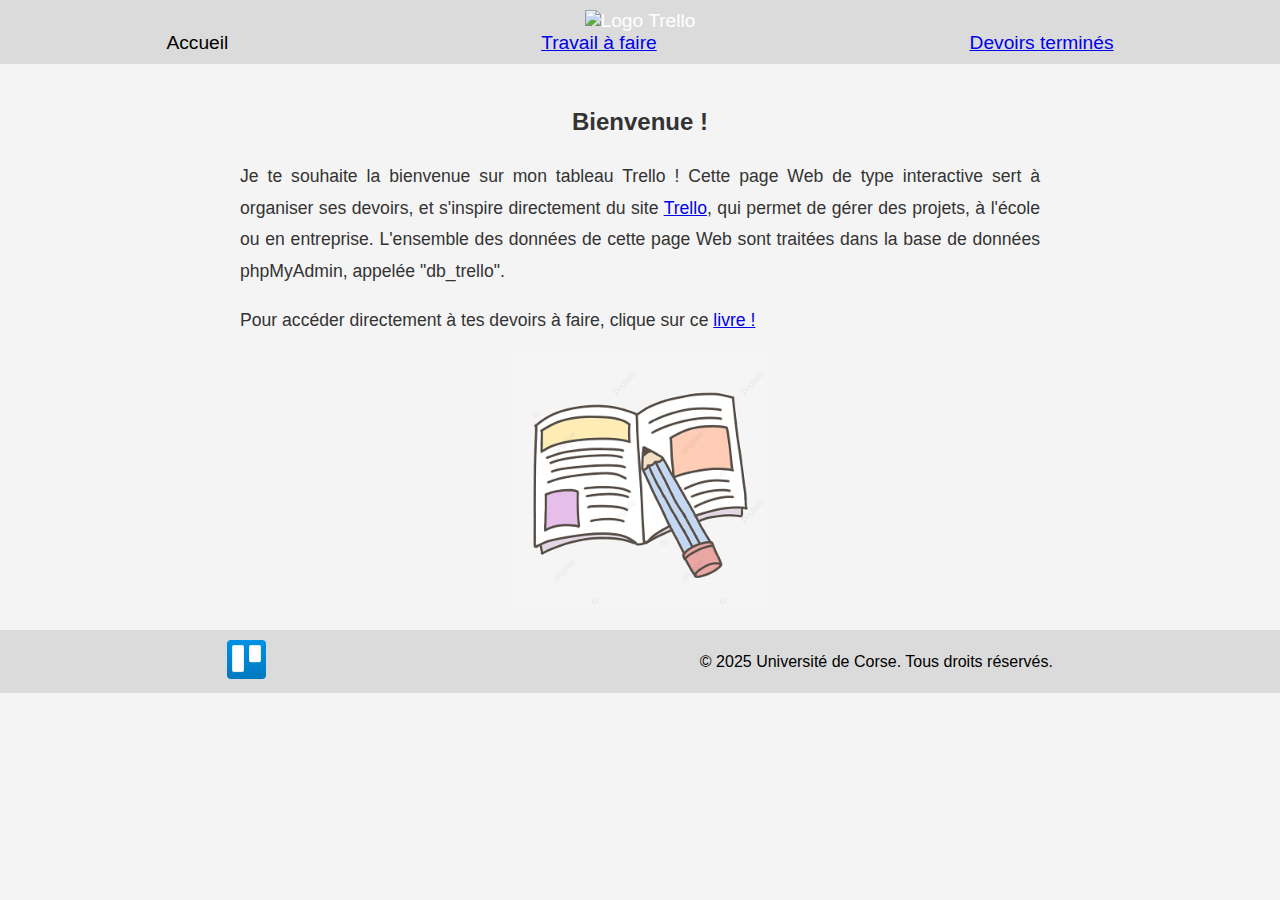
==== index.html @ 19e753eb "Update" ====
<!DOCTYPE html>
<html lang="fr">

<head>

    <title>Trello, le gestionnaire de projet</title>
    <link rel="stylesheet" href="style.css" />
    <!-- insertion des méta-données relatives à la page. -->
    <meta charset="UTF-8" />
    <meta http-equiv="X-UA-Compatible" content="IE=edge">
    <meta name="viewport" content="width=device-width, initial-scale=1.0">
    <meta name="format-detection" content="telephone=no">
    <meta name="apple-mobile-web-app-capable" content="yes">
    <meta name="author" content="Lucca Torrese">
    <meta name="keywords" content="trello,travail,devoirs,work,javascript">
    <meta name="description" content="Retrouve tous les devoirs à effectuer dans une seule page.">
    <link rel="icon" href="images/clipboard_120835.png" alt="Icône" />

    <!--LINK JQUERY-->
    <script type="text/javascript" src=".js"></script>
    <!--PERSONAL SCRIPT JavaScript-->
    <script type="text/javascript">
        $(function () {
            alert("My First jQuery Test");
        });
    </script>

</head>

<body>
    <!-- Présentation du site -->

    <header>
        <img src="images/Logo_Trello.svg" alt="Logo Trello" style="height: auto; width: 10vw;" />
        <nav>
            <ul>
                <li>Accueil</li>
                <li><a href="homework.php">Travail à faire</a></li>
                <li><a href="workdone.php">Devoirs terminés</a></li>
            </ul>
        </nav>
    </header>

    <div class="welcome">
        <h1>Bienvenue !</h1>
        <p>
            Je te souhaite la bienvenue sur mon tableau Trello ! Cette page Web de type interactive sert à
            organiser ses devoirs, et s'inspire directement du site
            <a href="https://www.trello.com">Trello</a>, qui permet de gérer des projets, à l'école ou en
            entreprise. L'ensemble des données de cette page Web sont traitées dans la base
            de données phpMyAdmin, appelée "db_trello".
        </p>
        <p>
            Pour accéder directement à tes devoirs à faire, clique sur ce <a href="homework.php">livre !</a>
        </p>
        <!-- Encapsulation de l'image dans un lien -->
        <a href="homework.php">
            <img src="images/homework.jpg" alt="Illustration devoirs" style="max-width: 20vw; display: block; margin: 0 auto;" />
        </a>

    </div>

    <!-- pied de page -->
    <footer>
        <nav>
            <ul>
                <li><img src="images/trello_simple.png" alt="Logo Trello sans lettres" style="height: auto; width: 3vw;" /></li>
                <li> © 2025 Université de Corse. Tous droits réservés. </li>
            </ul>
        </nav>
    </footer>

</body>
</html>
---- style.css ----
/* CSS Tableau Trello */

/* mise en page */

body {
    font-family: Verdana, sans-serif;
    margin: 0;
    padding: 0;
    background-color: #f4f4f4;
    color: #333;
}

header {
    background: #dbdbdb;
    color: #fff;
    padding: 3px;
    text-align: center;
    font-size: 1.2rem;
    padding: 10px;
}

/* pied de page */

footer {
    background: #dbdbdb;
    color: #fff;
    text-align: center;
    padding: 10px;
}

h1 {
    font-size: 1.5rem;
    text-align: center;
    font-weight: bold;
}

h2 {
    font-size: 1rem;
    text-align: center;
}

p {
    font-size: 1.1rem;
    text-align: justify;
}

/* personnalisation des cartes affich�es */

.card {
    min-width: 300px;
    max-width: 600px;
    background-color: #323232;
    color: white;
    border-radius: 15px;
    margin: 15px;
    border: solid 2px #212529;
    display: inline-block;
    vertical-align: middle;
}

.container {
    display: flex;
    padding: 20px;
}

/* d�but Cartes */

.card-header {
    height: 25px;
    display: flex;
    justify-content: center;
    align-items: center;
    padding: 10px;
}

.card-header-text {
    font-weight: bold;
    font-size: 20px;
    margin-right: 10px;
}

.card-header-img {
    width: 30px;
    height: 30px;
}

.card-content {
    border-bottom-left-radius: 15px;
    border-bottom-right-radius: 15px;
    padding: 15px;
    display: flex;
    flex-direction: column;
}

.sub-card {
    background-color: lightgrey;
    padding: 15px;
    border-radius: 5px;
    margin: 5px;
    display: flex;
    flex-direction: column;
    color: black;
}

.add {
    font-weight: bold;
    display: flex;
    justify-content: center;
    align-items: center;
}

.add:hover {
    background-color: darkgrey;
    color: white;
}


/* fin Cartes */


nav {
    height: 100%;
    vertical-align: middle;
    width: 100%;
    color: white;
    text-decoration: none;
}

ul {
    list-style-type: none;
    display: flex;
    width: 100%;
    height: 100%;
    justify-content: space-around;
    align-items: center;
    padding: 0;
    margin: 0;
    color: black;
    text-decoration: none;
}

.welcome {
    max-width: 800px;
    margin: 0 auto;
    padding: 20px;
    text-align: justify;
    line-height: 1.8;
}
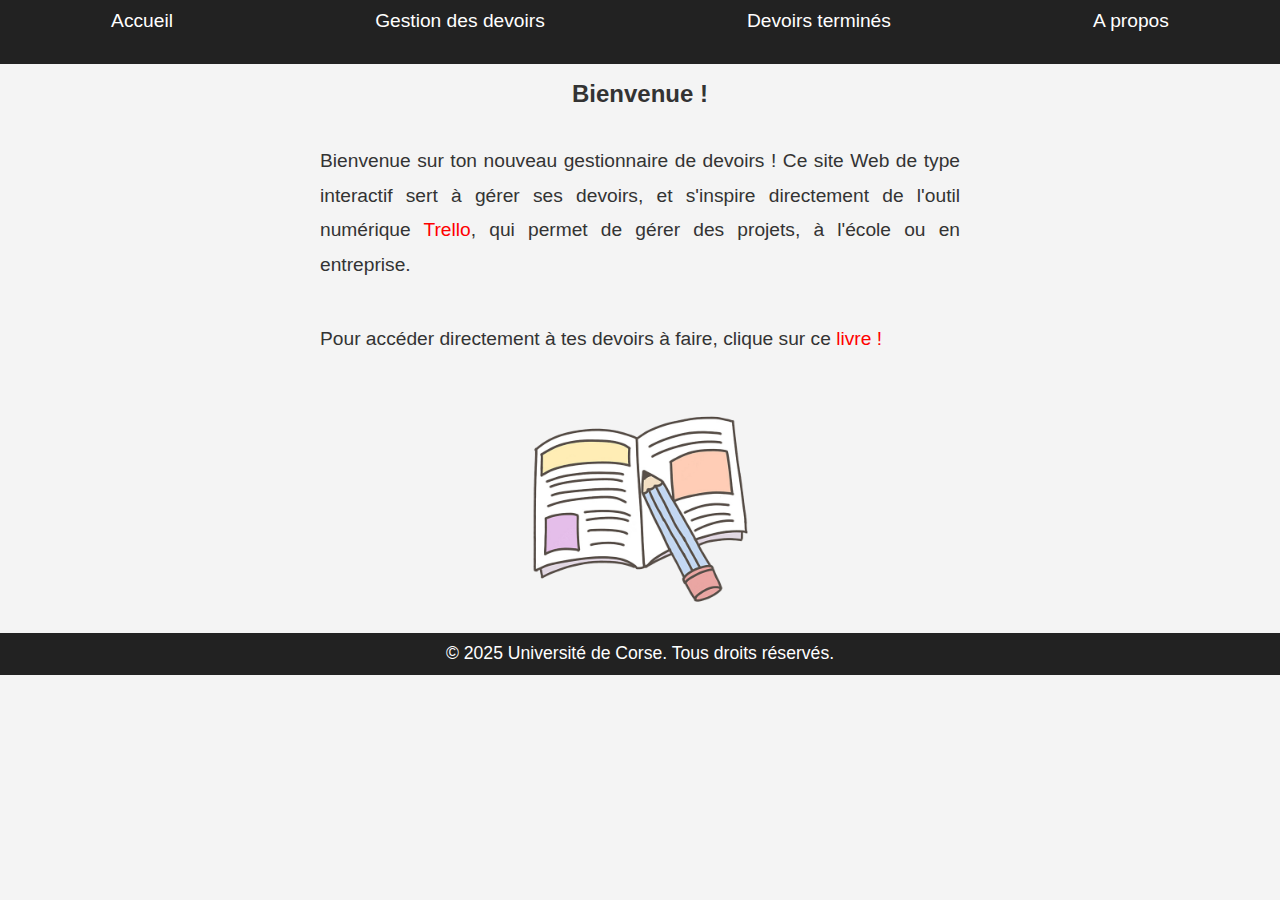
==== commit 8bc6a8ba: "Add files via upload" ====
--- a/index.html
+++ b/index.html
@@ -4,26 +4,17 @@
 <head>
 
     <title>Trello, le gestionnaire de projet</title>
-    <link rel="stylesheet" href="style.css" />
+    <link rel="stylesheet" href="style.css">
     <!-- insertion des méta-données relatives à la page. -->
-    <meta charset="UTF-8" />
+    <meta charset="UTF-8">
     <meta http-equiv="X-UA-Compatible" content="IE=edge">
     <meta name="viewport" content="width=device-width, initial-scale=1.0">
     <meta name="format-detection" content="telephone=no">
     <meta name="apple-mobile-web-app-capable" content="yes">
     <meta name="author" content="Lucca Torrese">
     <meta name="keywords" content="trello,travail,devoirs,work,javascript">
-    <meta name="description" content="Retrouve tous les devoirs à effectuer dans une seule page.">
-    <link rel="icon" href="images/clipboard_120835.png" alt="Icône" />
-
-    <!--LINK JQUERY-->
-    <script type="text/javascript" src=".js"></script>
-    <!--PERSONAL SCRIPT JavaScript-->
-    <script type="text/javascript">
-        $(function () {
-            alert("My First jQuery Test");
-        });
-    </script>
+    <meta name="description" content="Retrouve tous tes devoirs à faire sur un seul site.">
+    <link rel="icon" href="images/clipboard_120835.png">
 
 </head>
 
@@ -31,12 +22,12 @@
     <!-- Présentation du site -->
 
     <header>
-        <img src="images/Logo_Trello.svg" alt="Logo Trello" style="height: auto; width: 10vw;" />
         <nav>
             <ul>
-                <li>Accueil</li>
-                <li><a href="homework.php">Travail à faire</a></li>
+                <li><a href="index.html">Accueil</a></li>
+                <li><a href="homework.php">Gestion des devoirs</a></li>
                 <li><a href="workdone.php">Devoirs terminés</a></li>
+                <li><a href="about.html">A propos</a></li>
             </ul>
         </nav>
     </header>
@@ -44,18 +35,17 @@
     <div class="welcome">
         <h1>Bienvenue !</h1>
         <p>
-            Je te souhaite la bienvenue sur mon tableau Trello ! Cette page Web de type interactive sert à
-            organiser ses devoirs, et s'inspire directement du site
-            <a href="https://www.trello.com">Trello</a>, qui permet de gérer des projets, à l'école ou en
-            entreprise. L'ensemble des données de cette page Web sont traitées dans la base
-            de données phpMyAdmin, appelée "db_trello".
+            Bienvenue sur ton nouveau gestionnaire de devoirs !
+            Ce site Web de type interactif sert à gérer ses devoirs, et s'inspire directement
+            de l'outil numérique <a href="https://www.trello.com" style="color: red">Trello</a>, qui permet de
+            gérer des projets, à l'école ou en entreprise.
         </p>
         <p>
-            Pour accéder directement à tes devoirs à faire, clique sur ce <a href="homework.php">livre !</a>
+            Pour accéder directement à tes devoirs à faire, clique sur ce <a href="homework.php" style="color: red">livre !</a>
         </p>
-        <!-- Encapsulation de l'image dans un lien -->
+        <!-- Intégration de l'image dans un lien -->
         <a href="homework.php">
-            <img src="images/homework.jpg" alt="Illustration devoirs" style="max-width: 20vw; display: block; margin: 0 auto;" />
+            <img src="images/homework.png" alt="Illustration devoirs" style="max-width: 20vw; display: block; margin: 0 auto;">
         </a>
 
     </div>
@@ -64,7 +54,6 @@
     <footer>
         <nav>
             <ul>
-                <li><img src="images/trello_simple.png" alt="Logo Trello sans lettres" style="height: auto; width: 3vw;" /></li>
                 <li> © 2025 Université de Corse. Tous droits réservés. </li>
             </ul>
         </nav>
--- a/style.css
+++ b/style.css
@@ -1,7 +1,3 @@
-                                                                       
-                                                                            /* CSS Tableau Trello */
-
-/* mise en page */
 
 body {
     font-family: Verdana, sans-serif;
@@ -9,24 +5,27 @@
     padding: 0;
     background-color: #f4f4f4;
     color: #333;
+    justify-content: center;
+    align-items: center;
+    height: 100vh;
 }
 
 header {
-    background: #dbdbdb;
+    background: #222222;
     color: #fff;
-    padding: 3px;
     text-align: center;
     font-size: 1.2rem;
     padding: 10px;
+    height: 44px;
 }
 
-/* pied de page */
-
 footer {
-    background: #dbdbdb;
+    background: #222222;
     color: #fff;
     text-align: center;
+    font-size: 1.1rem;
     padding: 10px;
+    height: 22px;
 }
 
 h1 {
@@ -35,36 +34,46 @@
     font-weight: bold;
 }
 
-h2 {
-    font-size: 1rem;
-    text-align: center;
+p {
+    font-size: 1.2rem;
+    text-align: justify;
+    max-width: 50vw;
+    margin: 0 auto;
+    padding: 20px;
+    line-height: 1.8;
 }
 
-p {
-    font-size: 1.1rem;
-    text-align: justify;
+ul {
+    list-style-type: none;
+    display: flex;
+    justify-content: space-around;
+    align-items: center;
+    padding: 0;
+    margin: 0;
+    color: white;
 }
 
-/* personnalisation des cartes affich�es */
+a {
+    color: white;
+    text-decoration: none;
+}
+
+a:hover {
+    color: lightgray;
+    text-decoration: underline;
+}
 
 .card {
-    min-width: 300px;
-    max-width: 600px;
     background-color: #323232;
     color: white;
     border-radius: 15px;
-    margin: 15px;
+    margin: 0 auto;
     border: solid 2px #212529;
-    display: inline-block;
-    vertical-align: middle;
+    display: block;
+    line-height: 2rem;
+    text-align: center;
+    max-width: 25vw;
 }
-
-.container {
-    display: flex;
-    padding: 20px;
-}
-
-/* d�but Cartes */
 
 .card-header {
     height: 25px;
@@ -113,37 +122,37 @@
 .add:hover {
     background-color: darkgrey;
     color: white;
+    content: 'Ajouter un devoir...';
 }
 
-
-/* fin Cartes */
-
-
-nav {
-    height: 100%;
-    vertical-align: middle;
-    width: 100%;
-    color: white;
-    text-decoration: none;
-}
-
-ul {
-    list-style-type: none;
-    display: flex;
-    width: 100%;
-    height: 100%;
-    justify-content: space-around;
-    align-items: center;
-    padding: 0;
-    margin: 0;
-    color: black;
-    text-decoration: none;
-}
-
-.welcome {
-    max-width: 800px;
+.homework-text {
+    max-width: 50vw;
     margin: 0 auto;
     padding: 20px;
     text-align: justify;
-    line-height: 1.8;
+    line-height: 1.5;
+}
+
+#add-button, #change-button, #delete-button {
+    color: white;
+    border: none;
+    padding: 10px 20px;
+    border-radius: 5px;
+    font-size: 1.2rem;
+    height: 50px;
+}
+
+#add-button:hover {
+    background-color: #3e9723;
+    font-weight: bold;
+}
+
+#change-button:hover {
+    background-color: #9fa812;
+    font-weight: bold;
+}
+
+#delete-button:hover {
+    background-color: #a01515;
+    font-weight: bold;
 }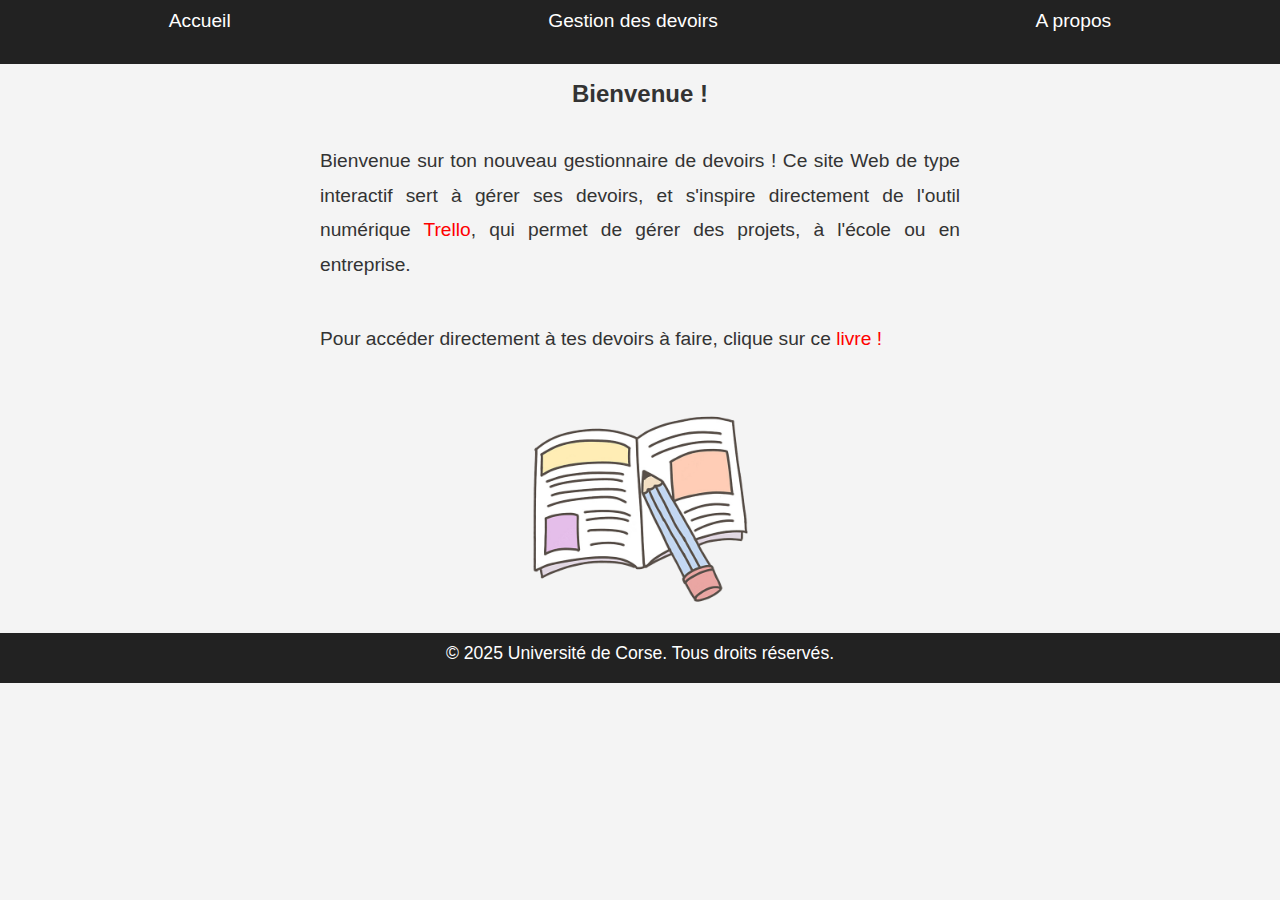
==== commit f7b8bf0b: "Add files via upload" ====
--- a/index.html
+++ b/index.html
@@ -14,7 +14,7 @@
     <meta name="author" content="Lucca Torrese">
     <meta name="keywords" content="trello,travail,devoirs,work,javascript">
     <meta name="description" content="Retrouve tous tes devoirs à faire sur un seul site.">
-    <link rel="icon" href="images/clipboard_120835.png">
+    <link rel="icon" href="images/trello_simple.png">
 
 </head>
 
@@ -26,7 +26,6 @@
             <ul>
                 <li><a href="index.html">Accueil</a></li>
                 <li><a href="homework.php">Gestion des devoirs</a></li>
-                <li><a href="workdone.php">Devoirs terminés</a></li>
                 <li><a href="about.html">A propos</a></li>
             </ul>
         </nav>
--- a/style.css
+++ b/style.css
@@ -25,7 +25,7 @@
     text-align: center;
     font-size: 1.1rem;
     padding: 10px;
-    height: 22px;
+    height: 30px;
 }
 
 h1 {
@@ -67,12 +67,12 @@
     background-color: #323232;
     color: white;
     border-radius: 15px;
-    margin: 0 auto;
+    margin: 20px;
     border: solid 2px #212529;
-    display: block;
     line-height: 2rem;
     text-align: center;
-    max-width: 25vw;
+    max-width: 40vw;
+    display: inline-block;
 }
 
 .card-header {
@@ -126,20 +126,21 @@
 }
 
 .homework-text {
-    max-width: 50vw;
     margin: 0 auto;
     padding: 20px;
     text-align: justify;
     line-height: 1.5;
+    max-width: 50vw;
 }
 
-#add-button, #change-button, #delete-button {
+#add-button, #edit-button, #delete-button {
     color: white;
     border: none;
     padding: 10px 20px;
     border-radius: 5px;
     font-size: 1.2rem;
     height: 50px;
+    justify-content: space-around;
 }
 
 #add-button:hover {
@@ -147,7 +148,7 @@
     font-weight: bold;
 }
 
-#change-button:hover {
+#edit-button:hover {
     background-color: #9fa812;
     font-weight: bold;
 }
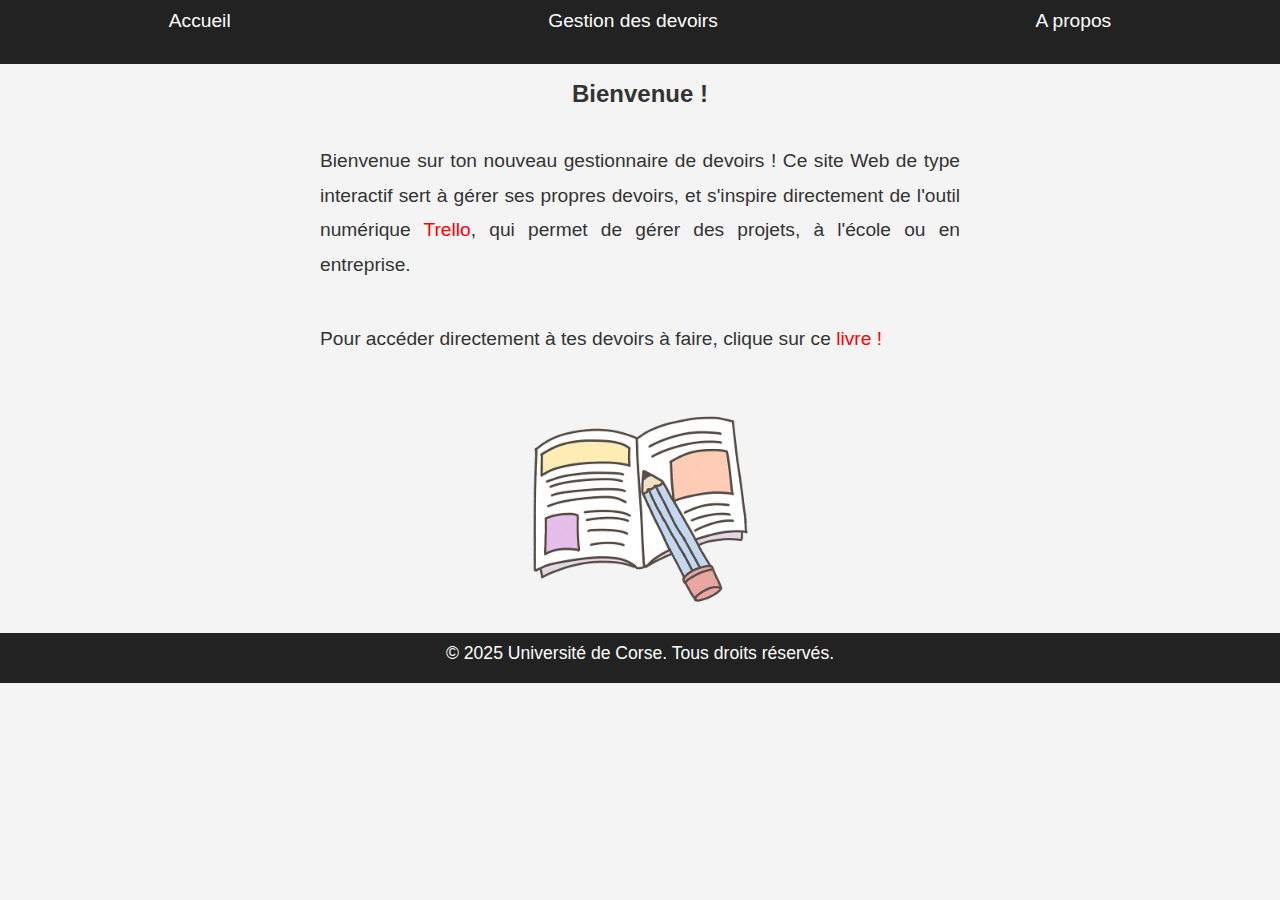
==== commit 08b545da: "Add files via upload" ====
--- a/index.html
+++ b/index.html
@@ -35,7 +35,7 @@
         <h1>Bienvenue !</h1>
         <p>
             Bienvenue sur ton nouveau gestionnaire de devoirs !
-            Ce site Web de type interactif sert à gérer ses devoirs, et s'inspire directement
+            Ce site Web de type interactif sert à gérer ses propres devoirs, et s'inspire directement
             de l'outil numérique <a href="https://www.trello.com" style="color: red">Trello</a>, qui permet de
             gérer des projets, à l'école ou en entreprise.
         </p>
--- a/style.css
+++ b/style.css
@@ -5,9 +5,6 @@
     padding: 0;
     background-color: #f4f4f4;
     color: #333;
-    justify-content: center;
-    align-items: center;
-    height: 100vh;
 }
 
 header {
@@ -56,11 +53,6 @@
 a {
     color: white;
     text-decoration: none;
-}
-
-a:hover {
-    color: lightgray;
-    text-decoration: underline;
 }
 
 .card {
@@ -119,12 +111,6 @@
     align-items: center;
 }
 
-.add:hover {
-    background-color: darkgrey;
-    color: white;
-    content: 'Ajouter un devoir...';
-}
-
 .homework-text {
     margin: 0 auto;
     padding: 20px;
@@ -136,11 +122,12 @@
 #add-button, #edit-button, #delete-button {
     color: white;
     border: none;
-    padding: 10px 20px;
     border-radius: 5px;
     font-size: 1.2rem;
     height: 50px;
-    justify-content: space-around;
+    display: flex;
+    padding: 10px;
+    margin: 0.5em;
 }
 
 #add-button:hover {
@@ -156,4 +143,19 @@
 #delete-button:hover {
     background-color: #a01515;
     font-weight: bold;
-}+}
+
+a:hover {
+    color: lightgray;
+    text-decoration: underline;
+}
+
+.add:hover {
+    background-color: #f4f4f4;
+    color: white;
+}
+
+.sub-card:hover {
+    background-color: #f4f4f4;
+    color: black;
+}
